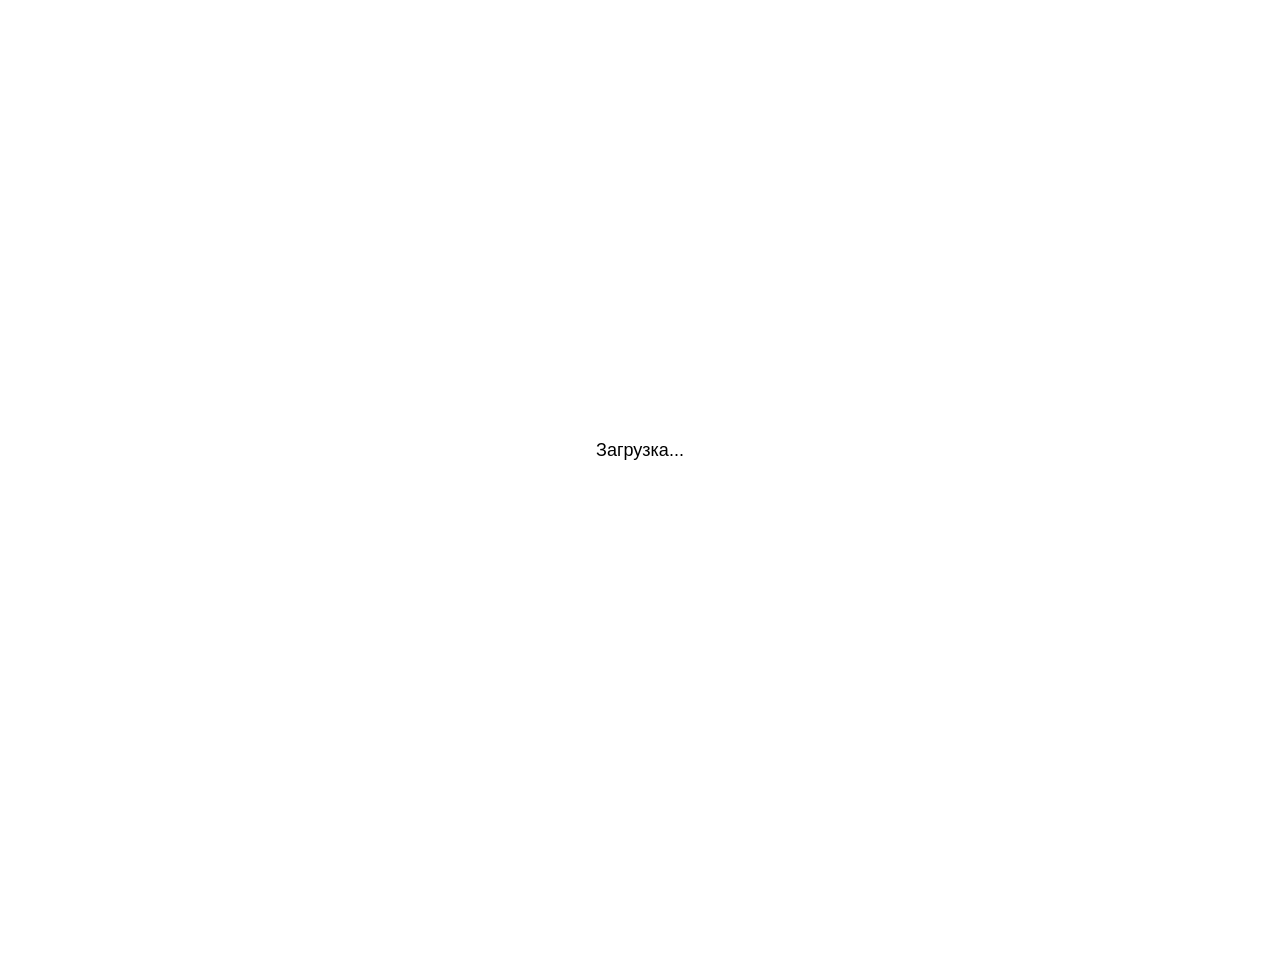
==== miniapp/index.html @ 060ad47a "papa" ====
<!DOCTYPE html>
<html lang="ru">
<head>
    <meta charset="UTF-8">
    <meta name="viewport" content="width=device-width, initial-scale=1.0">
    <title>Питомец</title>
    <script src="https://telegram.org/js/telegram-web-app.js"></script>
    <link rel="stylesheet" href="styles.css">
</head>
<body>
    <div id="app">
        <div id="loading">Загрузка...</div>

        <div id="content" style="display: none;">
            <nav id="navigation">
                <button data-page="pet" class="nav-btn active">Питомец</button>
                <button data-page="games" class="nav-btn">Игры</button>
                <button data-page="home" class="nav-btn">Дом</button>
                <button data-page="shop" class="nav-btn">Магазин</button>
                <button data-page="profile" class="nav-btn">Профиль</button>
            </nav>

            <main id="main-content">
                <section id="pet-page" class="page active">
                    <div id="pet-display">
                        <div id="pet-avatar">🥚</div>
                        <div id="pet-info">
                            <p>Стадия: <span id="pet-stage">-</span></p>
                            <p>Вид: <span id="pet-type">-</span></p>
                            <p>XP: <span id="pet-xp">0</span></p>
                        </div>
                    </div>

                    <div id="pet-parameters">
                        <div class="param">
                            <label>Голод:</label>
                            <progress id="hunger" max="100" value="100"></progress>
                            <span id="hunger-value">100</span>
                        </div>
                        <div class="param">
                            <label>Счастье:</label>
                            <progress id="happiness" max="100" value="100"></progress>
                            <span id="happiness-value">100</span>
                        </div>
                        <div class="param">
                            <label>Гигиена:</label>
                            <progress id="hygiene" max="100" value="100"></progress>
                            <span id="hygiene-value">100</span>
                        </div>
                        <div class="param">
                            <label>Энергия:</label>
                            <progress id="energy" max="100" value="100"></progress>
                            <span id="energy-value">100</span>
                        </div>
                        <div class="param">
                            <label>Дисциплина:</label>
                            <progress id="discipline" max="100" value="100"></progress>
                            <span id="discipline-value">100</span>
                        </div>
                        <div class="param">
                            <label>Лапки:</label>
                            <progress id="strength" max="100" value="0"></progress>
                            <span id="strength-value">0</span>
                        </div>
                    </div>

                    <div id="pet-actions">
                        <button onclick="performAction('feed')" class="action-btn">Покормить</button>
                        <button onclick="performAction('play')" class="action-btn">Поиграть</button>
                        <button onclick="performAction('wash')" class="action-btn">Помыть</button>
                        <button onclick="performAction('sleep')" class="action-btn">Спать</button>
                        <button onclick="performAction('train')" class="action-btn">Тренировать</button>
                    </div>
                </section>

                <section id="games-page" class="page">
                    <h2>Мини-игры</h2>
                    <div class="games-list">
                        <button class="game-card">Призрачный куб</button>
                        <button class="game-card">Шёпот цифр</button>
                        <button class="game-card">Проклятая загадка</button>
                    </div>
                </section>

                <section id="home-page" class="page">
                    <h2>Дом</h2>
                    <div id="home-background">
                        <p>Выбранный фон будет отображаться здесь</p>
                    </div>
                </section>

                <section id="shop-page" class="page">
                    <h2>Магазин</h2>
                    <div class="currency-display">
                        Монеты: <span id="currency">0</span>
                    </div>
                    <div id="shop-items"></div>
                </section>

                <section id="profile-page" class="page">
                    <h2>Профиль</h2>
                    <div id="stats">
                        <p>Сообщений: <span id="stat-messages">0</span></p>
                        <p>Игр сыграно: <span id="stat-games">0</span></p>
                        <p>Побед: <span id="stat-wins">0</span></p>
                        <p>Серия побед: <span id="stat-streak">0</span></p>
                        <p>Кормлений: <span id="stat-feedings">0</span></p>
                        <p>Купаний: <span id="stat-baths">0</span></p>
                        <p>Снов: <span id="stat-sleeps">0</span></p>
                        <p>Тренировок: <span id="stat-trainings">0</span></p>
                    </div>
                </section>
            </main>
        </div>
    </div>

    <script src="app.js"></script>
</body>
</html>
---- miniapp/styles.css ----
* {
    margin: 0;
    padding: 0;
    box-sizing: border-box;
}

body {
    font-family: -apple-system, BlinkMacSystemFont, 'Segoe UI', Roboto, Helvetica, Arial, sans-serif;
    background: var(--tg-theme-bg-color, #ffffff);
    color: var(--tg-theme-text-color, #000000);
    padding-bottom: 80px;
}

#loading {
    display: flex;
    justify-content: center;
    align-items: center;
    height: 100vh;
    font-size: 18px;
}

#navigation {
    position: fixed;
    bottom: 0;
    left: 0;
    right: 0;
    display: flex;
    justify-content: space-around;
    background: var(--tg-theme-secondary-bg-color, #f0f0f0);
    border-top: 1px solid var(--tg-theme-hint-color, #ccc);
    padding: 10px 0;
    z-index: 100;
}

.nav-btn {
    background: none;
    border: none;
    color: var(--tg-theme-text-color, #000);
    font-size: 12px;
    padding: 8px 12px;
    cursor: pointer;
    transition: opacity 0.2s;
}

.nav-btn.active {
    color: var(--tg-theme-button-color, #0088cc);
    font-weight: bold;
}

.page {
    display: none;
    padding: 20px;
}

.page.active {
    display: block;
}

#pet-display {
    text-align: center;
    margin-bottom: 30px;
}

#pet-avatar {
    font-size: 120px;
    margin: 20px 0;
}

#pet-info {
    font-size: 16px;
    line-height: 1.8;
}

#pet-parameters {
    margin-bottom: 30px;
}

.param {
    margin-bottom: 15px;
}

.param label {
    display: block;
    margin-bottom: 5px;
    font-weight: 500;
}

.param progress {
    width: 100%;
    height: 20px;
    border-radius: 10px;
}

.param progress::-webkit-progress-bar {
    background-color: #e0e0e0;
    border-radius: 10px;
}

.param progress::-webkit-progress-value {
    background-color: var(--tg-theme-button-color, #0088cc);
    border-radius: 10px;
}

.param span {
    margin-left: 10px;
    font-weight: bold;
}

#pet-actions {
    display: grid;
    grid-template-columns: repeat(2, 1fr);
    gap: 10px;
}

.action-btn {
    background: var(--tg-theme-button-color, #0088cc);
    color: var(--tg-theme-button-text-color, #ffffff);
    border: none;
    padding: 15px;
    border-radius: 10px;
    font-size: 14px;
    cursor: pointer;
    transition: opacity 0.2s;
}

.action-btn:active {
    opacity: 0.7;
}

.games-list {
    display: flex;
    flex-direction: column;
    gap: 15px;
}

.game-card {
    background: var(--tg-theme-secondary-bg-color, #f0f0f0);
    border: 1px solid var(--tg-theme-hint-color, #ccc);
    padding: 20px;
    border-radius: 10px;
    font-size: 16px;
    cursor: pointer;
    transition: transform 0.2s;
}

.game-card:active {
    transform: scale(0.98);
}

#home-background {
    text-align: center;
    padding: 50px 20px;
    background: var(--tg-theme-secondary-bg-color, #f0f0f0);
    border-radius: 10px;
    min-height: 300px;
}

.currency-display {
    text-align: center;
    font-size: 24px;
    font-weight: bold;
    margin-bottom: 20px;
    color: var(--tg-theme-button-color, #0088cc);
}

#shop-items {
    display: grid;
    grid-template-columns: repeat(2, 1fr);
    gap: 15px;
}

.shop-item {
    background: var(--tg-theme-secondary-bg-color, #f0f0f0);
    border: 1px solid var(--tg-theme-hint-color, #ccc);
    padding: 15px;
    border-radius: 10px;
    text-align: center;
}

.shop-item h3 {
    font-size: 14px;
    margin-bottom: 10px;
}

.shop-item p {
    font-size: 12px;
    margin-bottom: 10px;
    color: var(--tg-theme-hint-color, #999);
}

.shop-item button {
    background: var(--tg-theme-button-color, #0088cc);
    color: var(--tg-theme-button-text-color, #ffffff);
    border: none;
    padding: 8px 16px;
    border-radius: 5px;
    cursor: pointer;
    font-size: 12px;
}

#stats {
    display: flex;
    flex-direction: column;
    gap: 10px;
}

#stats p {
    display: flex;
    justify-content: space-between;
    padding: 10px;
    background: var(--tg-theme-secondary-bg-color, #f0f0f0);
    border-radius: 5px;
}

h2 {
    margin-bottom: 20px;
    font-size: 24px;
}
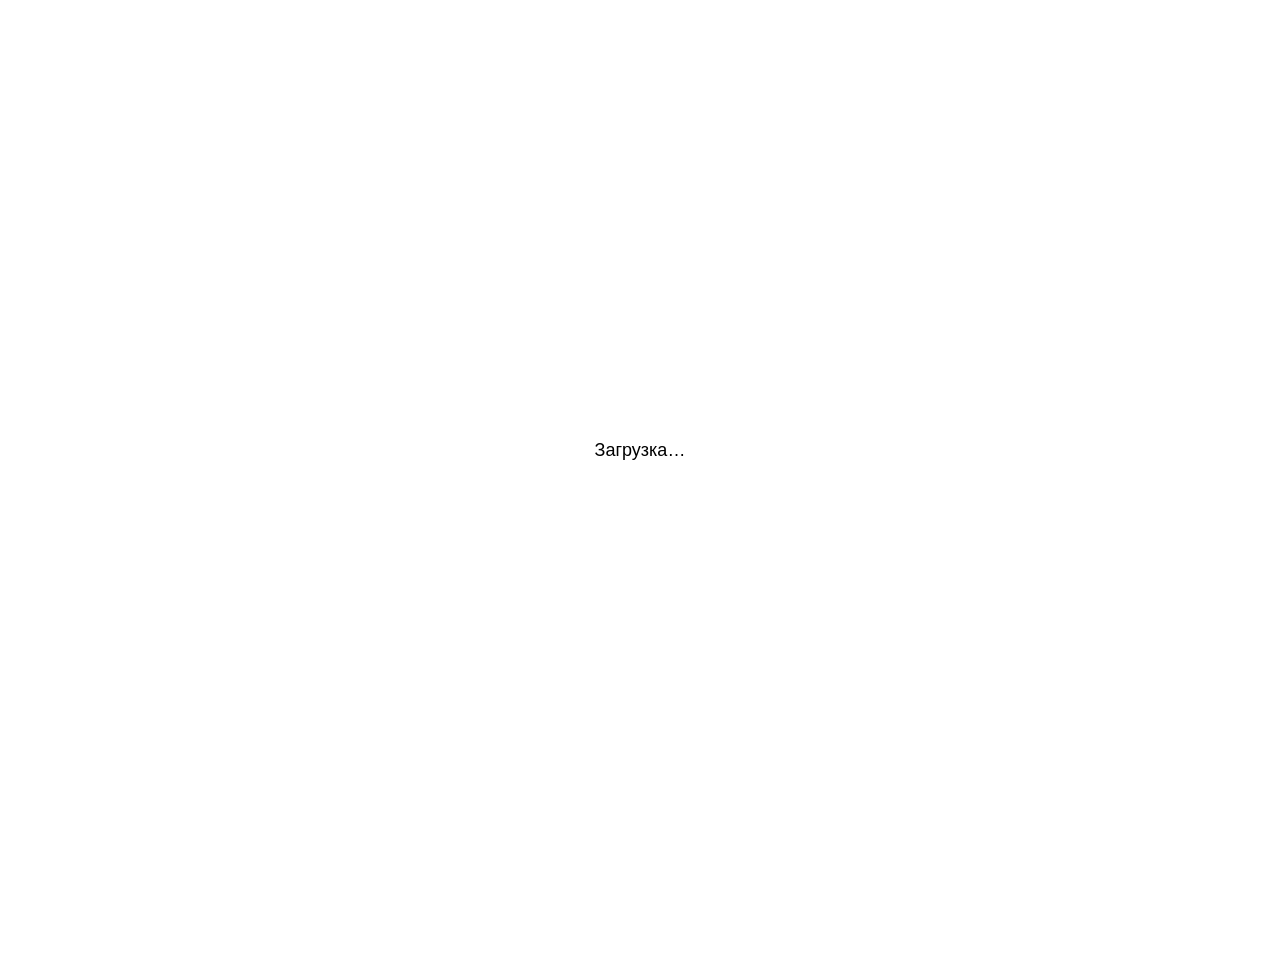
==== commit 9c1d800d: "Новая разметка мини-приложения по макету Шапка с монетами и серией входов, сцена с питомцем и четырь" ====
--- a/miniapp/index.html
+++ b/miniapp/index.html
@@ -2,115 +2,185 @@
 <html lang="ru">
 <head>
     <meta charset="UTF-8">
-    <meta name="viewport" content="width=device-width, initial-scale=1.0">
-    <title>Питомец</title>
+    <meta name="viewport" content="width=device-width, initial-scale=1.0, viewport-fit=cover">
+    <title>Тени и Уют</title>
     <script src="https://telegram.org/js/telegram-web-app.js"></script>
     <link rel="stylesheet" href="styles.css">
 </head>
 <body>
     <div id="app">
-        <div id="loading">Загрузка...</div>
+        <div id="loading">
+            <div class="loader-orb"></div>
+            <p>Загрузка…</p>
+        </div>
 
-        <div id="content" style="display: none;">
-            <nav id="navigation">
-                <button data-page="pet" class="nav-btn active">Питомец</button>
-                <button data-page="games" class="nav-btn">Игры</button>
-                <button data-page="home" class="nav-btn">Дом</button>
-                <button data-page="shop" class="nav-btn">Магазин</button>
-                <button data-page="profile" class="nav-btn">Профиль</button>
-            </nav>
+        <div id="content" hidden>
+            <header id="topbar">
+                <div class="brand">✦ Тени и Уют</div>
+                <div class="badges">
+                    <span class="badge" title="Монеты">◆ <span id="currency">0</span></span>
+                    <span class="badge" title="Серия входов">✦ <span id="login-streak">0</span> дн</span>
+                </div>
+            </header>
 
             <main id="main-content">
                 <section id="pet-page" class="page active">
-                    <div id="pet-display">
-                        <div id="pet-avatar">🥚</div>
-                        <div id="pet-info">
-                            <p>Стадия: <span id="pet-stage">-</span></p>
-                            <p>Вид: <span id="pet-type">-</span></p>
-                            <p>XP: <span id="pet-xp">0</span></p>
-                        </div>
+                    <div class="page-head">
+                        <h1 id="pet-name">Питомец</h1>
+                        <span id="pet-caption" class="caption">—</span>
                     </div>
 
-                    <div id="pet-parameters">
-                        <div class="param">
-                            <label>Голод:</label>
-                            <progress id="hunger" max="100" value="100"></progress>
-                            <span id="hunger-value">100</span>
+                    <div class="scene">
+                        <div class="ring ring-tl" id="ring-hunger" style="--value: 0">
+                            <div class="ring-dial"><span id="hunger-value">0</span></div>
+                            <span class="ring-label">Голод</span>
                         </div>
-                        <div class="param">
-                            <label>Счастье:</label>
-                            <progress id="happiness" max="100" value="100"></progress>
-                            <span id="happiness-value">100</span>
+                        <div class="ring ring-tr" id="ring-happiness" style="--value: 0">
+                            <div class="ring-dial"><span id="happiness-value">0</span></div>
+                            <span class="ring-label">Счастье</span>
                         </div>
-                        <div class="param">
-                            <label>Гигиена:</label>
-                            <progress id="hygiene" max="100" value="100"></progress>
-                            <span id="hygiene-value">100</span>
+                        <div class="ring ring-bl" id="ring-hygiene" style="--value: 0">
+                            <div class="ring-dial"><span id="hygiene-value">0</span></div>
+                            <span class="ring-label">Гигиена</span>
                         </div>
-                        <div class="param">
-                            <label>Энергия:</label>
-                            <progress id="energy" max="100" value="100"></progress>
-                            <span id="energy-value">100</span>
+                        <div class="ring ring-br" id="ring-energy" style="--value: 0">
+                            <div class="ring-dial"><span id="energy-value">0</span></div>
+                            <span class="ring-label">Энергия</span>
                         </div>
-                        <div class="param">
-                            <label>Дисциплина:</label>
-                            <progress id="discipline" max="100" value="100"></progress>
-                            <span id="discipline-value">100</span>
+
+                        <div class="pet-stage-glow"></div>
+                        <div id="pet-avatar">✨</div>
+                    </div>
+
+                    <div class="meters">
+                        <div class="meter">
+                            <span class="meter-name">Дисциплина</span>
+                            <span class="meter-track"><span class="meter-fill" id="bar-discipline"></span></span>
+                            <span class="meter-value" id="discipline-value">0</span>
                         </div>
-                        <div class="param">
-                            <label>Лапки:</label>
-                            <progress id="strength" max="100" value="0"></progress>
-                            <span id="strength-value">0</span>
+                        <div class="meter">
+                            <span class="meter-name">Лапки</span>
+                            <span class="meter-track"><span class="meter-fill" id="bar-strength"></span></span>
+                            <span class="meter-value" id="strength-value">0</span>
                         </div>
                     </div>
 
                     <div id="pet-actions">
-                        <button onclick="performAction('feed')" class="action-btn">Покормить</button>
-                        <button onclick="performAction('play')" class="action-btn">Поиграть</button>
-                        <button onclick="performAction('wash')" class="action-btn">Помыть</button>
-                        <button onclick="performAction('sleep')" class="action-btn">Спать</button>
-                        <button onclick="performAction('train')" class="action-btn">Тренировать</button>
+                        <button class="action-btn" data-action="feed">
+                            <span class="action-icon">🍖</span>
+                            <span class="action-text">Покормить</span>
+                        </button>
+                        <button class="action-btn" data-action="play">
+                            <span class="action-icon">✦</span>
+                            <span class="action-text">Играть</span>
+                        </button>
+                        <button class="action-btn" data-action="wash">
+                            <span class="action-icon">◈</span>
+                            <span class="action-text">Мыть</span>
+                        </button>
+                        <button class="action-btn" data-action="sleep">
+                            <span class="action-icon">☾</span>
+                            <span class="action-text">Спать</span>
+                        </button>
+                        <button class="action-btn" data-action="train">
+                            <span class="action-icon">✧</span>
+                            <span class="action-text">Тренировка</span>
+                        </button>
+                    </div>
+
+                    <div class="xp-card">
+                        <div class="xp-head">
+                            <span id="xp-title">Опыт</span>
+                            <span id="xp-numbers" class="caption">0 XP</span>
+                        </div>
+                        <div class="xp-track"><div class="xp-fill" id="xp-fill"></div></div>
+                        <p id="growth-note" class="note"></p>
                     </div>
                 </section>
 
                 <section id="games-page" class="page">
                     <h2>Мини-игры</h2>
-                    <div class="games-list">
-                        <button class="game-card">Призрачный куб</button>
-                        <button class="game-card">Шёпот цифр</button>
-                        <button class="game-card">Проклятая загадка</button>
+                    <div class="card-list">
+                        <article class="card">
+                            <div class="card-body">
+                                <h3>Призрачный куб</h3>
+                                <p>Брось кость и угадай выпавшее число</p>
+                            </div>
+                            <span class="pill">Скоро</span>
+                        </article>
+                        <article class="card">
+                            <div class="card-body">
+                                <h3>Шёпот цифр</h3>
+                                <p>Угадай задуманное число по подсказкам</p>
+                            </div>
+                            <span class="pill">Скоро</span>
+                        </article>
+                        <article class="card">
+                            <div class="card-body">
+                                <h3>Проклятая загадка</h3>
+                                <p>Загадки тумана с наградой за верный ответ</p>
+                            </div>
+                            <span class="pill">Скоро</span>
+                        </article>
                     </div>
+                    <p class="note">Игры уже работают на сервере, осталось подключить их к экрану.</p>
                 </section>
 
                 <section id="home-page" class="page">
                     <h2>Дом</h2>
-                    <div id="home-background">
-                        <p>Выбранный фон будет отображаться здесь</p>
+                    <div class="card">
+                        <div class="card-body">
+                            <h3>Фон и декор</h3>
+                            <p>Здесь появятся купленные фоны и обстановка для питомца</p>
+                        </div>
                     </div>
+                    <div id="home-items" class="card-grid"></div>
+                    <p id="home-empty" class="note">Вы пока ничего не купили в магазине.</p>
                 </section>
 
                 <section id="shop-page" class="page">
                     <h2>Магазин</h2>
-                    <div class="currency-display">
-                        Монеты: <span id="currency">0</span>
-                    </div>
-                    <div id="shop-items"></div>
+                    <div id="shop-items" class="card-grid"></div>
+                    <p id="shop-empty" class="note" hidden>Товары ещё не добавлены.</p>
                 </section>
 
                 <section id="profile-page" class="page">
                     <h2>Профиль</h2>
-                    <div id="stats">
-                        <p>Сообщений: <span id="stat-messages">0</span></p>
-                        <p>Игр сыграно: <span id="stat-games">0</span></p>
-                        <p>Побед: <span id="stat-wins">0</span></p>
-                        <p>Серия побед: <span id="stat-streak">0</span></p>
-                        <p>Кормлений: <span id="stat-feedings">0</span></p>
-                        <p>Купаний: <span id="stat-baths">0</span></p>
-                        <p>Снов: <span id="stat-sleeps">0</span></p>
-                        <p>Тренировок: <span id="stat-trainings">0</span></p>
+                    <div class="card-grid">
+                        <div class="stat-card"><span class="stat-name">Сообщений</span><span class="stat-value" id="stat-messages">0</span></div>
+                        <div class="stat-card"><span class="stat-name">Серия входов</span><span class="stat-value" id="stat-login-streak">0</span></div>
+                        <div class="stat-card"><span class="stat-name">Игр сыграно</span><span class="stat-value" id="stat-games">0</span></div>
+                        <div class="stat-card"><span class="stat-name">Побед в играх</span><span class="stat-value" id="stat-wins">0</span></div>
+                        <div class="stat-card"><span class="stat-name">Серия побед</span><span class="stat-value" id="stat-streak">0</span></div>
+                        <div class="stat-card"><span class="stat-name">Кормлений</span><span class="stat-value" id="stat-feedings">0</span></div>
+                        <div class="stat-card"><span class="stat-name">Купаний</span><span class="stat-value" id="stat-baths">0</span></div>
+                        <div class="stat-card"><span class="stat-name">Снов</span><span class="stat-value" id="stat-sleeps">0</span></div>
+                        <div class="stat-card"><span class="stat-name">Тренировок</span><span class="stat-value" id="stat-trainings">0</span></div>
                     </div>
+
+                    <h3 class="section-title">Достижения</h3>
+                    <div id="achievements-list" class="card-list"></div>
+                    <p id="achievements-empty" class="note" hidden>Пока ни одного достижения. Ухаживайте за питомцем — они появятся.</p>
                 </section>
             </main>
+
+            <nav id="navigation">
+                <button data-page="pet" class="nav-btn active">
+                    <span class="nav-icon">◐</span><span class="nav-text">Питомец</span>
+                </button>
+                <button data-page="games" class="nav-btn">
+                    <span class="nav-icon">◈</span><span class="nav-text">Игры</span>
+                </button>
+                <button data-page="home" class="nav-btn">
+                    <span class="nav-icon">⌂</span><span class="nav-text">Дом</span>
+                </button>
+                <button data-page="shop" class="nav-btn">
+                    <span class="nav-icon">▤</span><span class="nav-text">Магазин</span>
+                </button>
+                <button data-page="profile" class="nav-btn">
+                    <span class="nav-icon">◉</span><span class="nav-text">Профиль</span>
+                </button>
+            </nav>
         </div>
     </div>
 
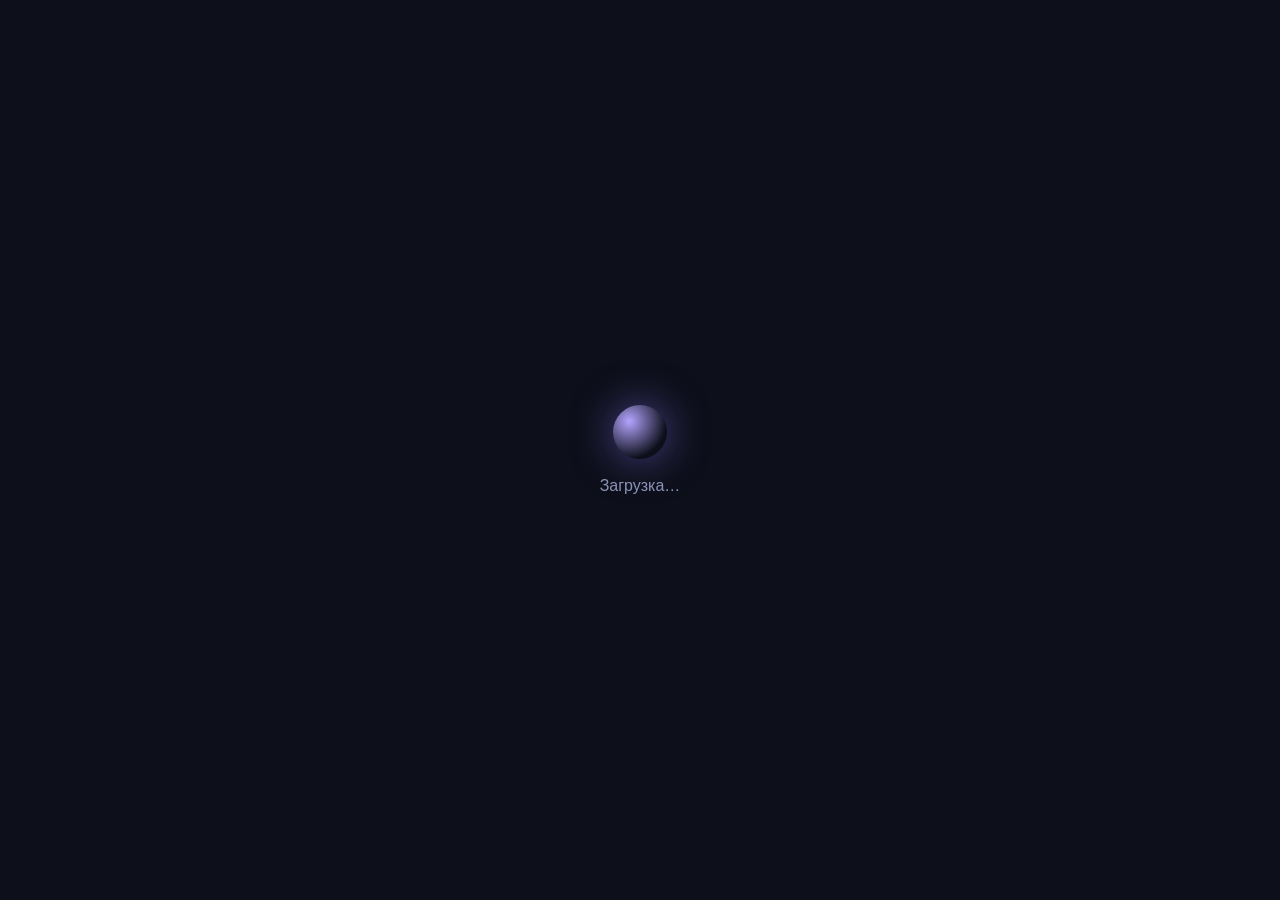
==== commit fa40b8cd: "Экран игр: кости, число, вордли Вместо трёх карточек с пометкой «Скоро» — рабочие игры. Поле вордли " ====
--- a/miniapp/index.html
+++ b/miniapp/index.html
@@ -100,30 +100,50 @@
 
                 <section id="games-page" class="page">
                     <h2>Мини-игры</h2>
-                    <div class="card-list">
-                        <article class="card">
-                            <div class="card-body">
-                                <h3>Призрачный куб</h3>
-                                <p>Брось кость и угадай выпавшее число</p>
+
+                    <article class="game-card">
+                        <h3>Кости духов</h3>
+                        <p class="game-rules">Твой кубик против кубика бота. У кого больше — тот и выиграл. Победа — ◆ 5</p>
+
+                        <div class="dice-row">
+                            <div class="dice-slot">
+                                <span class="dice-face" id="dice-player">•</span>
+                                <span class="dice-owner">Ты</span>
                             </div>
-                            <span class="pill">Скоро</span>
-                        </article>
-                        <article class="card">
-                            <div class="card-body">
-                                <h3>Шёпот цифр</h3>
-                                <p>Угадай задуманное число по подсказкам</p>
+                            <span class="dice-vs">против</span>
+                            <div class="dice-slot">
+                                <span class="dice-face" id="dice-bot">•</span>
+                                <span class="dice-owner">Бот</span>
                             </div>
-                            <span class="pill">Скоро</span>
-                        </article>
-                        <article class="card">
-                            <div class="card-body">
-                                <h3>Проклятая загадка</h3>
-                                <p>Загадки тумана с наградой за верный ответ</p>
-                            </div>
-                            <span class="pill">Скоро</span>
-                        </article>
-                    </div>
-                    <p class="note">Игры уже работают на сервере, осталось подключить их к экрану.</p>
+                        </div>
+
+                        <button class="primary-btn" id="dice-btn">Бросить кости</button>
+                        <p class="note" id="dice-message"></p>
+                    </article>
+
+                    <article class="game-card">
+                        <h3>Шёпот цифр</h3>
+                        <p class="game-rules">Угадай число от 1 до 10. Точно — ◆ 15, мимо на единицу — ◆ 5</p>
+
+                        <div class="number-grid" id="number-grid"></div>
+                        <p class="note" id="number-message"></p>
+                    </article>
+
+                    <article class="game-card">
+                        <h3>Слово из тумана</h3>
+                        <p class="game-rules">Шесть попыток на слово из пяти букв. Угадал — ◆ 30, нет — ничего</p>
+
+                        <div class="wordle-board" id="wordle-board"></div>
+
+                        <form class="wordle-form" id="wordle-form" hidden>
+                            <input class="wordle-input" id="wordle-input" type="text" maxlength="5"
+                                   autocomplete="off" autocorrect="off" spellcheck="false" placeholder="слово">
+                            <button class="primary-btn" type="submit">Ответить</button>
+                        </form>
+
+                        <button class="primary-btn" id="wordle-start" hidden>Загадать слово</button>
+                        <p class="note" id="wordle-message"></p>
+                    </article>
                 </section>
 
                 <section id="home-page" class="page">
--- a/miniapp/styles.css
+++ b/miniapp/styles.css
@@ -1,3 +1,18 @@
+:root {
+    --bg: #0d0f1a;
+    --bg-soft: #141828;
+    --card: #171c2e;
+    --card-hi: #1d2338;
+    --line: #262c44;
+    --text: #e8ebf7;
+    --muted: #8b93b5;
+    --accent: #8f7bff;
+    --accent-soft: #b3a4ff;
+    --gold: #ffcc66;
+    --danger: #ff6b81;
+    --radius: 16px;
+}
+
 * {
     margin: 0;
     padding: 0;
@@ -6,213 +21,496 @@
 
 body {
     font-family: -apple-system, BlinkMacSystemFont, 'Segoe UI', Roboto, Helvetica, Arial, sans-serif;
-    background: var(--tg-theme-bg-color, #ffffff);
-    color: var(--tg-theme-text-color, #000000);
-    padding-bottom: 80px;
+    background: var(--bg);
+    color: var(--text);
+    min-height: 100vh;
+    -webkit-font-smoothing: antialiased;
+}
+
+#app {
+    max-width: 520px;
+    margin: 0 auto;
 }
 
 #loading {
     display: flex;
+    flex-direction: column;
+    align-items: center;
     justify-content: center;
-    align-items: center;
+    gap: 18px;
     height: 100vh;
+    color: var(--muted);
+    text-align: center;
+    padding: 0 32px;
+}
+
+.loader-orb {
+    width: 54px;
+    height: 54px;
+    border-radius: 50%;
+    background: radial-gradient(circle at 30% 30%, var(--accent-soft), transparent 70%);
+    box-shadow: 0 0 40px rgba(143, 123, 255, 0.5);
+    animation: pulse 1.6s ease-in-out infinite;
+}
+
+@keyframes pulse {
+    0%, 100% { transform: scale(0.9); opacity: 0.7; }
+    50% { transform: scale(1.05); opacity: 1; }
+}
+
+/* Шапка */
+
+#topbar {
+    position: sticky;
+    top: 0;
+    z-index: 20;
+    display: flex;
+    align-items: center;
+    justify-content: space-between;
+    gap: 12px;
+    padding: 14px 18px;
+    background: rgba(13, 15, 26, 0.92);
+    backdrop-filter: blur(12px);
+    border-bottom: 1px solid var(--line);
+}
+
+.brand {
+    font-size: 14px;
+    font-weight: 600;
+    letter-spacing: 0.04em;
+    color: var(--accent-soft);
+}
+
+.badges {
+    display: flex;
+    gap: 8px;
+}
+
+.badge {
+    padding: 5px 11px;
+    border-radius: 999px;
+    background: var(--card);
+    border: 1px solid var(--line);
+    font-size: 12px;
+    font-weight: 600;
+    color: var(--gold);
+    white-space: nowrap;
+}
+
+.badge + .badge {
+    color: var(--accent-soft);
+}
+
+/* Страницы */
+
+#main-content {
+    padding: 18px 18px 110px;
+}
+
+.page {
+    display: none;
+}
+
+.page.active {
+    display: block;
+    animation: fade 0.25s ease;
+}
+
+@keyframes fade {
+    from { opacity: 0; transform: translateY(6px); }
+    to { opacity: 1; transform: none; }
+}
+
+.page-head {
+    display: flex;
+    align-items: baseline;
+    justify-content: space-between;
+    gap: 12px;
+    margin-bottom: 16px;
+}
+
+h1 {
+    font-size: 24px;
+    font-weight: 700;
+}
+
+h2 {
+    font-size: 20px;
+    font-weight: 700;
+    margin-bottom: 16px;
+    color: var(--accent-soft);
+}
+
+h3 {
+    font-size: 15px;
+    font-weight: 600;
+}
+
+.section-title {
+    margin: 24px 0 12px;
+    font-size: 16px;
+    color: var(--accent-soft);
+}
+
+.caption {
+    font-size: 11px;
+    letter-spacing: 0.08em;
+    text-transform: uppercase;
+    color: var(--muted);
+}
+
+.note {
+    margin-top: 12px;
+    font-size: 12px;
+    line-height: 1.5;
+    color: var(--muted);
+}
+
+/* Сцена с питомцем */
+
+.scene {
+    position: relative;
+    aspect-ratio: 1 / 0.82;
+    border-radius: 22px;
+    background:
+        radial-gradient(circle at 50% 45%, rgba(143, 123, 255, 0.22), transparent 60%),
+        linear-gradient(160deg, #182036, #10131f);
+    border: 1px solid var(--line);
+    overflow: hidden;
+}
+
+.pet-stage-glow {
+    position: absolute;
+    top: 50%;
+    left: 50%;
+    width: 150px;
+    height: 150px;
+    transform: translate(-50%, -50%);
+    border-radius: 50%;
+    background: radial-gradient(circle, rgba(179, 164, 255, 0.35), transparent 65%);
+    filter: blur(6px);
+    animation: pulse 3.4s ease-in-out infinite;
+}
+
+#pet-avatar {
+    position: absolute;
+    top: 50%;
+    left: 50%;
+    transform: translate(-50%, -50%);
+    font-size: 76px;
+    line-height: 1;
+    filter: drop-shadow(0 8px 24px rgba(143, 123, 255, 0.45));
+}
+
+/* Кольца параметров */
+
+.ring {
+    position: absolute;
+    display: flex;
+    flex-direction: column;
+    align-items: center;
+    gap: 4px;
+}
+
+.ring-tl { top: 16px; left: 16px; }
+.ring-tr { top: 16px; right: 16px; }
+.ring-bl { bottom: 16px; left: 16px; }
+.ring-br { bottom: 16px; right: 16px; }
+
+.ring-dial {
+    position: relative;
+    width: 46px;
+    height: 46px;
+    display: grid;
+    place-items: center;
+    border-radius: 50%;
+    font-size: 12px;
+    font-weight: 700;
+    background:
+        conic-gradient(var(--accent) calc(var(--value, 0) * 1%), rgba(255, 255, 255, 0.07) 0);
+    transition: background 0.4s ease;
+}
+
+.ring-dial::after {
+    content: '';
+    position: absolute;
+    inset: 4px;
+    border-radius: 50%;
+    background: #141a2b;
+}
+
+.ring-dial span {
+    position: relative;
+    z-index: 1;
+}
+
+.ring.is-low .ring-dial {
+    background: conic-gradient(var(--danger) calc(var(--value, 0) * 1%), rgba(255, 255, 255, 0.07) 0);
+}
+
+.ring.is-low .ring-label {
+    color: var(--danger);
+}
+
+.ring-label {
+    font-size: 9px;
+    letter-spacing: 0.06em;
+    text-transform: uppercase;
+    color: var(--muted);
+}
+
+/* Дисциплина и лапки */
+
+.meters {
+    display: flex;
+    flex-direction: column;
+    gap: 10px;
+    margin-top: 14px;
+}
+
+.meter {
+    display: grid;
+    grid-template-columns: 80px 1fr 28px;
+    align-items: center;
+    gap: 10px;
+    font-size: 12px;
+    color: var(--muted);
+}
+
+.meter-track {
+    height: 6px;
+    border-radius: 999px;
+    background: rgba(255, 255, 255, 0.07);
+    overflow: hidden;
+}
+
+.meter-fill {
+    display: block;
+    height: 100%;
+    width: 0;
+    border-radius: 999px;
+    background: linear-gradient(90deg, var(--accent), var(--accent-soft));
+    transition: width 0.4s ease;
+}
+
+.meter-value {
+    text-align: right;
+    font-weight: 600;
+    color: var(--text);
+}
+
+/* Действия */
+
+#pet-actions {
+    display: grid;
+    grid-template-columns: repeat(5, 1fr);
+    gap: 8px;
+    margin-top: 16px;
+}
+
+.action-btn {
+    display: flex;
+    flex-direction: column;
+    align-items: center;
+    gap: 6px;
+    padding: 12px 4px;
+    border: 1px solid var(--line);
+    border-radius: 14px;
+    background: var(--card);
+    color: var(--text);
+    cursor: pointer;
+    transition: transform 0.15s ease, background 0.15s ease;
+}
+
+.action-btn:active {
+    transform: scale(0.95);
+    background: var(--card-hi);
+}
+
+.action-icon {
     font-size: 18px;
 }
+
+.action-text {
+    font-size: 10px;
+    color: var(--muted);
+}
+
+/* Опыт */
+
+.xp-card {
+    margin-top: 18px;
+    padding: 14px 16px;
+    border-radius: var(--radius);
+    background: var(--card);
+    border: 1px solid var(--line);
+}
+
+.xp-head {
+    display: flex;
+    align-items: baseline;
+    justify-content: space-between;
+    gap: 12px;
+    margin-bottom: 10px;
+    font-size: 13px;
+    font-weight: 600;
+}
+
+.xp-track {
+    height: 8px;
+    border-radius: 999px;
+    background: rgba(255, 255, 255, 0.07);
+    overflow: hidden;
+}
+
+.xp-fill {
+    height: 100%;
+    width: 0;
+    border-radius: 999px;
+    background: linear-gradient(90deg, var(--accent), var(--gold));
+    transition: width 0.5s ease;
+}
+
+/* Карточки */
+
+.card-list {
+    display: flex;
+    flex-direction: column;
+    gap: 12px;
+}
+
+.card-grid {
+    display: grid;
+    grid-template-columns: repeat(2, 1fr);
+    gap: 12px;
+}
+
+.card {
+    display: flex;
+    align-items: center;
+    justify-content: space-between;
+    gap: 12px;
+    padding: 16px;
+    border-radius: var(--radius);
+    background: var(--card);
+    border: 1px solid var(--line);
+}
+
+.card-body p {
+    margin-top: 4px;
+    font-size: 12px;
+    line-height: 1.4;
+    color: var(--muted);
+}
+
+.pill {
+    flex-shrink: 0;
+    padding: 4px 10px;
+    border-radius: 999px;
+    background: rgba(143, 123, 255, 0.16);
+    color: var(--accent-soft);
+    font-size: 11px;
+    font-weight: 600;
+}
+
+.shop-card {
+    display: flex;
+    flex-direction: column;
+    gap: 6px;
+    padding: 14px;
+    border-radius: var(--radius);
+    background: var(--card);
+    border: 1px solid var(--line);
+}
+
+.shop-card p {
+    font-size: 11px;
+    line-height: 1.4;
+    color: var(--muted);
+    flex-grow: 1;
+}
+
+.price-btn {
+    margin-top: 6px;
+    padding: 8px 12px;
+    border: none;
+    border-radius: 10px;
+    background: rgba(255, 204, 102, 0.14);
+    color: var(--gold);
+    font-size: 13px;
+    font-weight: 700;
+    cursor: pointer;
+    transition: transform 0.15s ease;
+}
+
+.price-btn:active {
+    transform: scale(0.96);
+}
+
+.stat-card {
+    display: flex;
+    flex-direction: column;
+    gap: 6px;
+    padding: 14px;
+    border-radius: var(--radius);
+    background: var(--card);
+    border: 1px solid var(--line);
+}
+
+.stat-name {
+    font-size: 11px;
+    color: var(--muted);
+}
+
+.stat-value {
+    font-size: 20px;
+    font-weight: 700;
+}
+
+/* Навигация */
 
 #navigation {
     position: fixed;
-    bottom: 0;
     left: 0;
     right: 0;
+    bottom: 0;
+    z-index: 30;
     display: flex;
     justify-content: space-around;
-    background: var(--tg-theme-secondary-bg-color, #f0f0f0);
-    border-top: 1px solid var(--tg-theme-hint-color, #ccc);
-    padding: 10px 0;
-    z-index: 100;
+    max-width: 520px;
+    margin: 0 auto;
+    padding: 10px 8px calc(10px + env(safe-area-inset-bottom));
+    background: rgba(20, 24, 40, 0.96);
+    backdrop-filter: blur(12px);
+    border-top: 1px solid var(--line);
 }
 
 .nav-btn {
+    display: flex;
+    flex-direction: column;
+    align-items: center;
+    gap: 4px;
+    padding: 6px 10px;
+    border: none;
     background: none;
-    border: none;
-    color: var(--tg-theme-text-color, #000);
-    font-size: 12px;
-    padding: 8px 12px;
+    color: var(--muted);
     cursor: pointer;
-    transition: opacity 0.2s;
+    transition: color 0.2s ease;
+}
+
+.nav-icon {
+    font-size: 16px;
+}
+
+.nav-text {
+    font-size: 10px;
 }
 
 .nav-btn.active {
-    color: var(--tg-theme-button-color, #0088cc);
-    font-weight: bold;
-}
-
-.page {
-    display: none;
-    padding: 20px;
-}
-
-.page.active {
-    display: block;
-}
-
-#pet-display {
-    text-align: center;
-    margin-bottom: 30px;
-}
-
-#pet-avatar {
-    font-size: 120px;
-    margin: 20px 0;
-}
-
-#pet-info {
-    font-size: 16px;
-    line-height: 1.8;
-}
-
-#pet-parameters {
-    margin-bottom: 30px;
-}
-
-.param {
-    margin-bottom: 15px;
-}
-
-.param label {
-    display: block;
-    margin-bottom: 5px;
-    font-weight: 500;
-}
-
-.param progress {
-    width: 100%;
-    height: 20px;
-    border-radius: 10px;
-}
-
-.param progress::-webkit-progress-bar {
-    background-color: #e0e0e0;
-    border-radius: 10px;
-}
-
-.param progress::-webkit-progress-value {
-    background-color: var(--tg-theme-button-color, #0088cc);
-    border-radius: 10px;
-}
-
-.param span {
-    margin-left: 10px;
-    font-weight: bold;
-}
-
-#pet-actions {
-    display: grid;
-    grid-template-columns: repeat(2, 1fr);
-    gap: 10px;
-}
-
-.action-btn {
-    background: var(--tg-theme-button-color, #0088cc);
-    color: var(--tg-theme-button-text-color, #ffffff);
-    border: none;
-    padding: 15px;
-    border-radius: 10px;
-    font-size: 14px;
-    cursor: pointer;
-    transition: opacity 0.2s;
-}
-
-.action-btn:active {
-    opacity: 0.7;
-}
-
-.games-list {
-    display: flex;
-    flex-direction: column;
-    gap: 15px;
-}
-
-.game-card {
-    background: var(--tg-theme-secondary-bg-color, #f0f0f0);
-    border: 1px solid var(--tg-theme-hint-color, #ccc);
-    padding: 20px;
-    border-radius: 10px;
-    font-size: 16px;
-    cursor: pointer;
-    transition: transform 0.2s;
-}
-
-.game-card:active {
-    transform: scale(0.98);
-}
-
-#home-background {
-    text-align: center;
-    padding: 50px 20px;
-    background: var(--tg-theme-secondary-bg-color, #f0f0f0);
-    border-radius: 10px;
-    min-height: 300px;
-}
-
-.currency-display {
-    text-align: center;
-    font-size: 24px;
-    font-weight: bold;
-    margin-bottom: 20px;
-    color: var(--tg-theme-button-color, #0088cc);
-}
-
-#shop-items {
-    display: grid;
-    grid-template-columns: repeat(2, 1fr);
-    gap: 15px;
-}
-
-.shop-item {
-    background: var(--tg-theme-secondary-bg-color, #f0f0f0);
-    border: 1px solid var(--tg-theme-hint-color, #ccc);
-    padding: 15px;
-    border-radius: 10px;
-    text-align: center;
-}
-
-.shop-item h3 {
-    font-size: 14px;
-    margin-bottom: 10px;
-}
-
-.shop-item p {
-    font-size: 12px;
-    margin-bottom: 10px;
-    color: var(--tg-theme-hint-color, #999);
-}
-
-.shop-item button {
-    background: var(--tg-theme-button-color, #0088cc);
-    color: var(--tg-theme-button-text-color, #ffffff);
-    border: none;
-    padding: 8px 16px;
-    border-radius: 5px;
-    cursor: pointer;
-    font-size: 12px;
-}
-
-#stats {
-    display: flex;
-    flex-direction: column;
-    gap: 10px;
-}
-
-#stats p {
-    display: flex;
-    justify-content: space-between;
-    padding: 10px;
-    background: var(--tg-theme-secondary-bg-color, #f0f0f0);
-    border-radius: 5px;
-}
-
-h2 {
-    margin-bottom: 20px;
-    font-size: 24px;
-}
+    color: var(--accent-soft);
+}
+
+@media (max-width: 340px) {
+    .action-text { display: none; }
+    .card-grid { grid-template-columns: 1fr; }
+}
